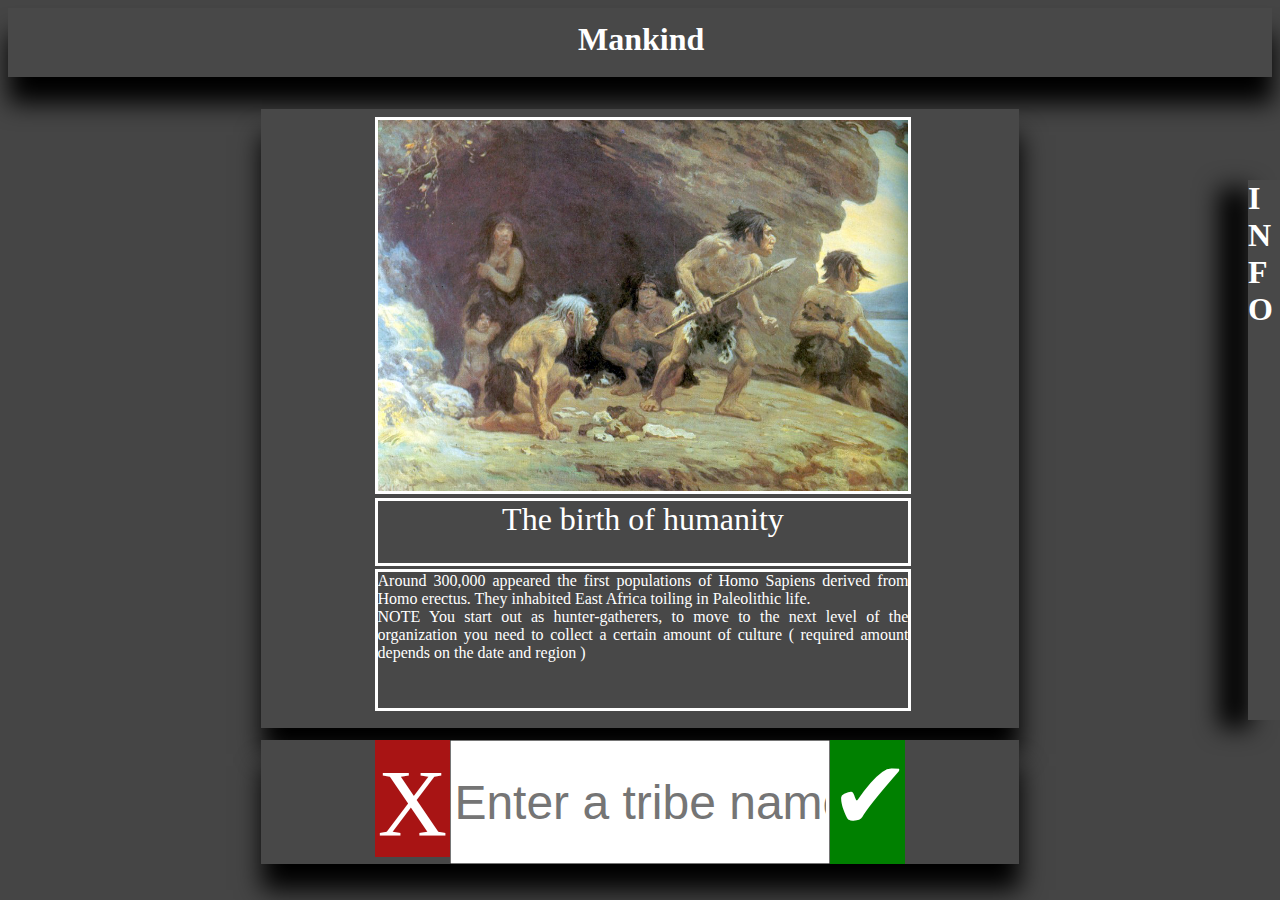
==== index.html @ 23bc48ae "Add files via upload" ====
<html>
<head>
<title>Mankind</title>
<meta charset='UTF-8'>
<link rel='stylesheet' type='text/css' href='css/style.css'>
<script type='text/javascript' src='js/events.js'></script>
<script type='text/javascript' src='js/scripts.js'></script>
</head>

<body>

<header>
<div id='date'></div><div id='turn'></div><div id='title'>Mankind</div>
</header>

<main>
<div id='event'>
<div id='event-img' >
<img src='img/Charles-R-Knight-caveman1.png'>
</div>
<div id='event-title'>
The birth of humanity

</div>
<div id='event-description'>
Around 300,000 appeared the first populations of Homo Sapiens derived from Homo erectus. They inhabited East Africa toiling in Paleolithic life.
<br>
 NOTE You start out as hunter-gatherers, to move to the next level of the organization you need to collect a certain amount of culture &lpar; required amount depends on the date and region &rpar;</div>

</div>
</main>

<aside>
<div id='info'>
I <br>
N <br>
F <br>
O <br>
</div>
<div id='nation-description-list' class='list'>
Nation description
</div> 

<div id='civilization-name' class='statistics'>
Name:
</div>
<div id='government-name' class='statistics'>
Government:
</div>
<div id='religon-name' class='statistics'>
Religion:
</div>
<div id='population-number' class='statistics'>
Population:
</div>
<div id='region-name' class='statistics'>
Region:
</div>

<div id='resources-list' class='list'>
Resources:
</div>

<div id='food-number' class='statistics'>
Food:
</div>
<div id='force-number' class='statistics'>
Force:
</div>
<div id='wealth-number' class='statistics'>
Wealth:
</div>
<div id='culture-number' class='statistics'>
Culture:
</div>
</aside>


<footer>
<div id='text'>
<div id='no_ok'>
X
</div>
<div id='newname'>
<input type='text' id='inputnewname' placeholder='Enter a tribe name'>
</div>
<div id='ok' onclick='firstevent()'>
&#10004
</div>
</div>
<div id='options'>

</div>
<div id='options_description'>

</div>
</footer>
</body>
</html>
---- css/style.css ----
body {
color:white;	
background-color:#454545;
font-size:10px;
}
header {
height:5%;
text-align:center;	
background-color:#484848;
box-shadow: 1px 26px 24px 0px rgba(0, 0, 0, 1);
padding:1%;
width:98%;
float:left;
font-size:2rem;
font-weight:bold;
}


#date,#turn,#title{
float:left;
width:22.5%;	
height:100%;
}
#title {
text-align:left;
float:left;
width:55%;
}

#event {
background-color:#484848;
box-shadow: 1px 26px 24px 0px rgba(0, 0, 0, 1);
height:70%;
margin-top:2.5%;
margin-left:20%;
width:60%;
float:left;
}
#event-img {
height:60%;	
width:70%;	
border-color:white;
border-style:solid;
margin-left:15%;
margin-top:1%;
float:left;
}
#event-title {
height:10%;	
width:70%;	
border-color:white;
border-style:solid;
margin-left:15%;
margin-top:0.5%;
float:left;
font-size:2rem;
text-align:center;
}
#event-description {
height:22%;	
width:70%;	
border-color:white;
border-style:solid;
margin-left:15%;
margin-top:0.5%;
float:left;
text-align:justify;
font-size:1rem;
}
aside {
background-color:#484848;
box-shadow: -29px 8px 24px 0px rgba(0, 0, 0, 1);
height:60%;
width:2.5%;
position: absolute;
left: 97.5%;
top: 20%;
font-size:2rem;
font-weight:bold;
float:left;
transition-duration:0.25s;
}
#info {
height:30%;
float:left;
width:100%;
}
.statistics,.list{
display:none;
}
aside:hover {
width:60%;
float:left;
position: absolute;
left: 40%;
transition-duration:0.5s;
}
aside:hover > #info {
height:100%;
float:left;
width:10%;
}
aside:hover > .statistics {
width:90%;
float:left;
display:block;
}
aside:hover >  .list {
margin-left:40%;
width:50%;
float:left;
display:block;
}
img {
width:100%;
height:100%;	
}

footer {
background-color:#484848;
box-shadow: 1px 26px 24px 0px rgba(0, 0, 0, 1);
height:14%;
margin-top:1%;
margin-left:20%;
width:60%;
float:left;
	
}
#newname {
width:100%;	
}
#no_ok {
margin-left:15%;
width:10%;
height:88%;	
float:left;	
background-color:#a81414;
font-size:6rem;
text-align:center;
padding-top:1%
}
#ok {
width:10%;
height:100%;	
float:left;
background-color:green;
font-size:6rem;
text-align:center;
}
#inputnewname {
width:50%;
height:100%;	
float:left;
text-align:center;
font-size:3rem;
}
#no_ok:hover {
background-color:#ff0000;
}
#ok:hover {
background-color:#23eb05;	
}
.options,.options_descriptions {
height:100%;
background-color:#525252;
float:left;
font-size:3rem;
text-align:center;

}
.options:hover {
background-color:#656565;
float:left;
}

#options_description {
	position:absolute;
	bottom:20%;
	background-color:rgba (0,0,0,0);
	z-index:10;
	height:14%;
	width:60%;
	display:block;
}

.options_descriptions {
height:auto;
min-height:100%;
float:left;
font-size:2rem;
text-align:center;
background-color:rgba(0,0,0,0);
color: rgba(0,0,0,0);
}
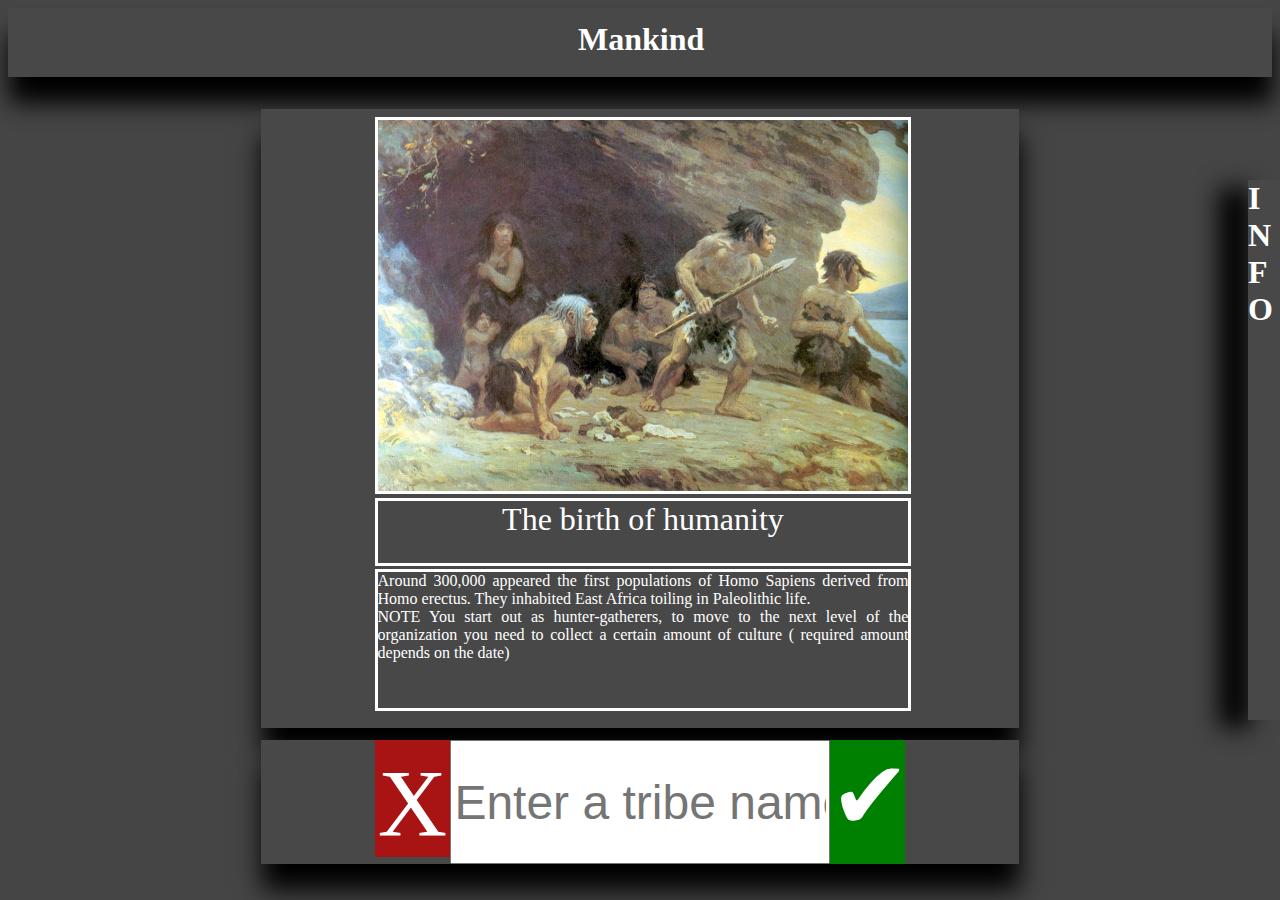
==== commit 627bb13b: "Add files via upload" ====
--- a/index.html
+++ b/index.html
@@ -10,7 +10,7 @@
 <body>
 
 <header>
-<div id='date'></div><div id='turn'></div><div id='title'>Mankind</div>
+<div id='date'></div><div id='turn'></div><div onclick='backToIndex()' id='title'>Mankind</div>
 </header>
 
 <main>
@@ -25,7 +25,7 @@
 <div id='event-description'>
 Around 300,000 appeared the first populations of Homo Sapiens derived from Homo erectus. They inhabited East Africa toiling in Paleolithic life.
 <br>
- NOTE You start out as hunter-gatherers, to move to the next level of the organization you need to collect a certain amount of culture &lpar; required amount depends on the date and region &rpar;</div>
+ NOTE You start out as hunter-gatherers, to move to the next level of the organization you need to collect a certain amount of culture &lpar; required amount depends on the date&rpar;</div>
 
 </div>
 </main>
@@ -73,6 +73,9 @@
 <div id='culture-number' class='statistics'>
 Culture:
 </div>
+<div id='militarization-number' class='statistics'>
+Militarization:
+</div>
 </aside>
 
 
